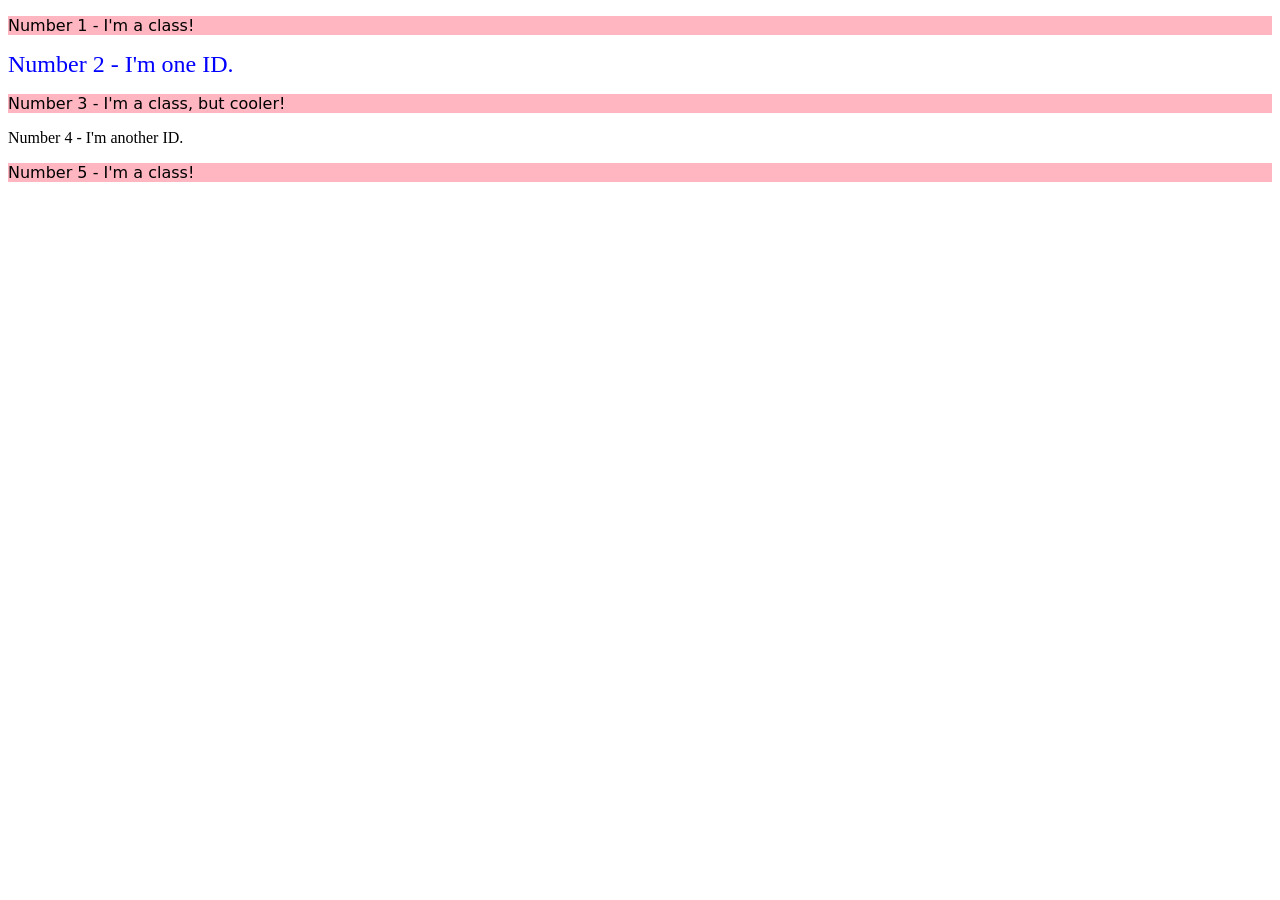
==== foundations/intro-to-css/02-class-id-selectors/index.html @ 8ca0f2af "Solved foundation intro to css 02" ====
<!DOCTYPE html>
<html lang="en">
  <head>
    <meta charset="UTF-8">
    <meta http-equiv="X-UA-Compatible" content="IE=edge">
    <meta name="viewport" content="width=device-width, initial-scale=1.0">
    <title>Class and ID Selectors</title>
    <link rel="stylesheet" href="style.css">
  </head>
  <body>
    <p class="odd">Number 1 - I'm a class!</p>
    <div id="cool">Number 2 - I'm one ID.</div>
    <p class="odd">Number 3 - I'm a class, but cooler!</p>
    <div>Number 4 - I'm another ID.</div>
    <p class="odd">Number 5 - I'm a class!</p>
  </body>
</html>
---- foundations/intro-to-css/02-class-id-selectors/style.css ----
/* Add CSS Styling */
.odd {
    background-color:lightpink;
    font-family: "Verdana", "DejaVu Sans", "sans-serif"
}

#cool {
    color: blue;
    font-size: 24px;
}
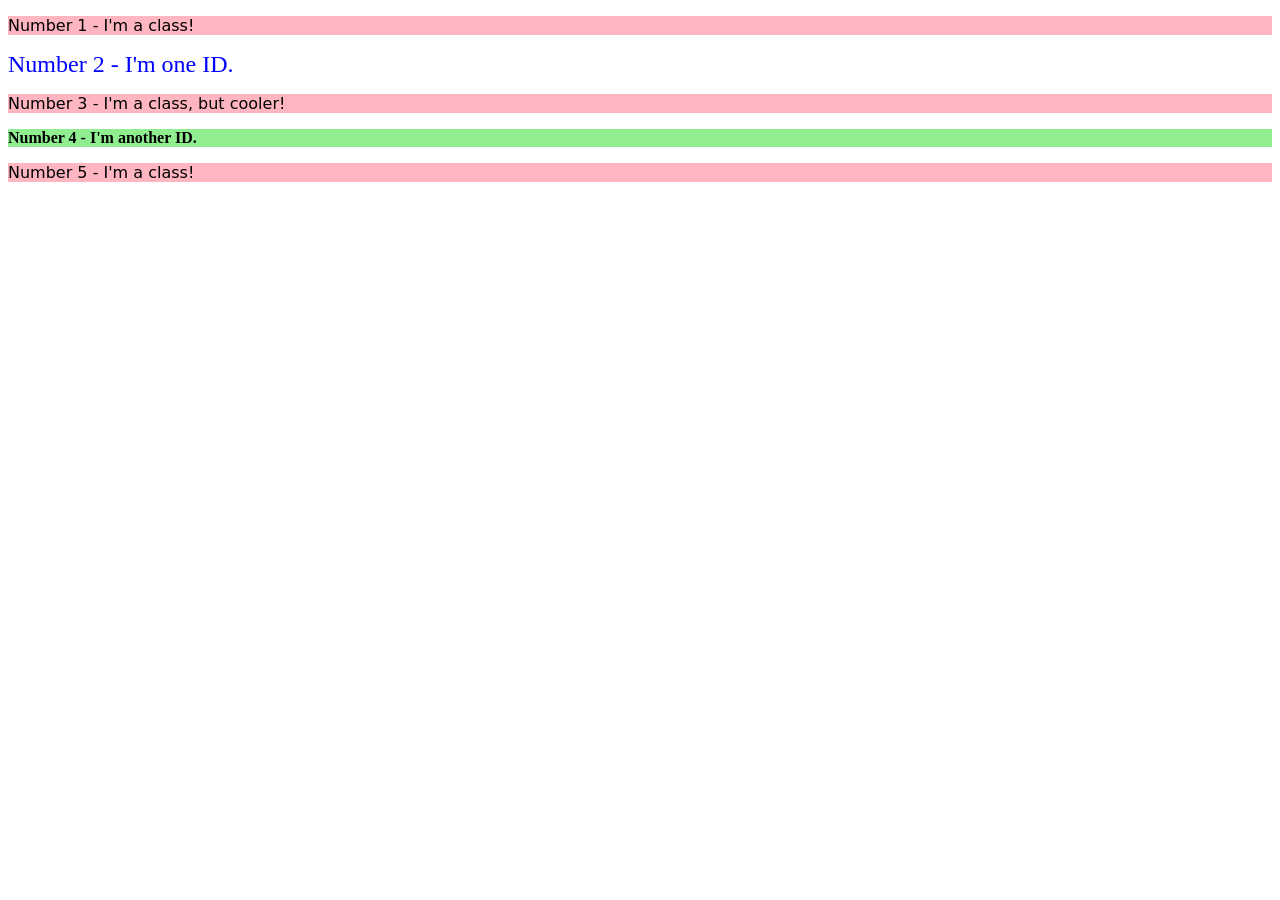
==== commit bf93d19d: "Solved foundation intro to css 02 repush" ====
--- a/foundations/intro-to-css/02-class-id-selectors/index.html
+++ b/foundations/intro-to-css/02-class-id-selectors/index.html
@@ -11,7 +11,7 @@
     <p class="odd">Number 1 - I'm a class!</p>
     <div id="cool">Number 2 - I'm one ID.</div>
     <p class="odd">Number 3 - I'm a class, but cooler!</p>
-    <div>Number 4 - I'm another ID.</div>
+    <div id="cooler">Number 4 - I'm another ID.</div>
     <p class="odd">Number 5 - I'm a class!</p>
   </body>
 </html>
--- a/foundations/intro-to-css/02-class-id-selectors/style.css
+++ b/foundations/intro-to-css/02-class-id-selectors/style.css
@@ -7,4 +7,10 @@
 #cool {
     color: blue;
     font-size: 24px;
+}
+
+#cooler {
+    background-color: lightgreen;
+    font-family: 24px;
+    font-weight: bold;
 }
